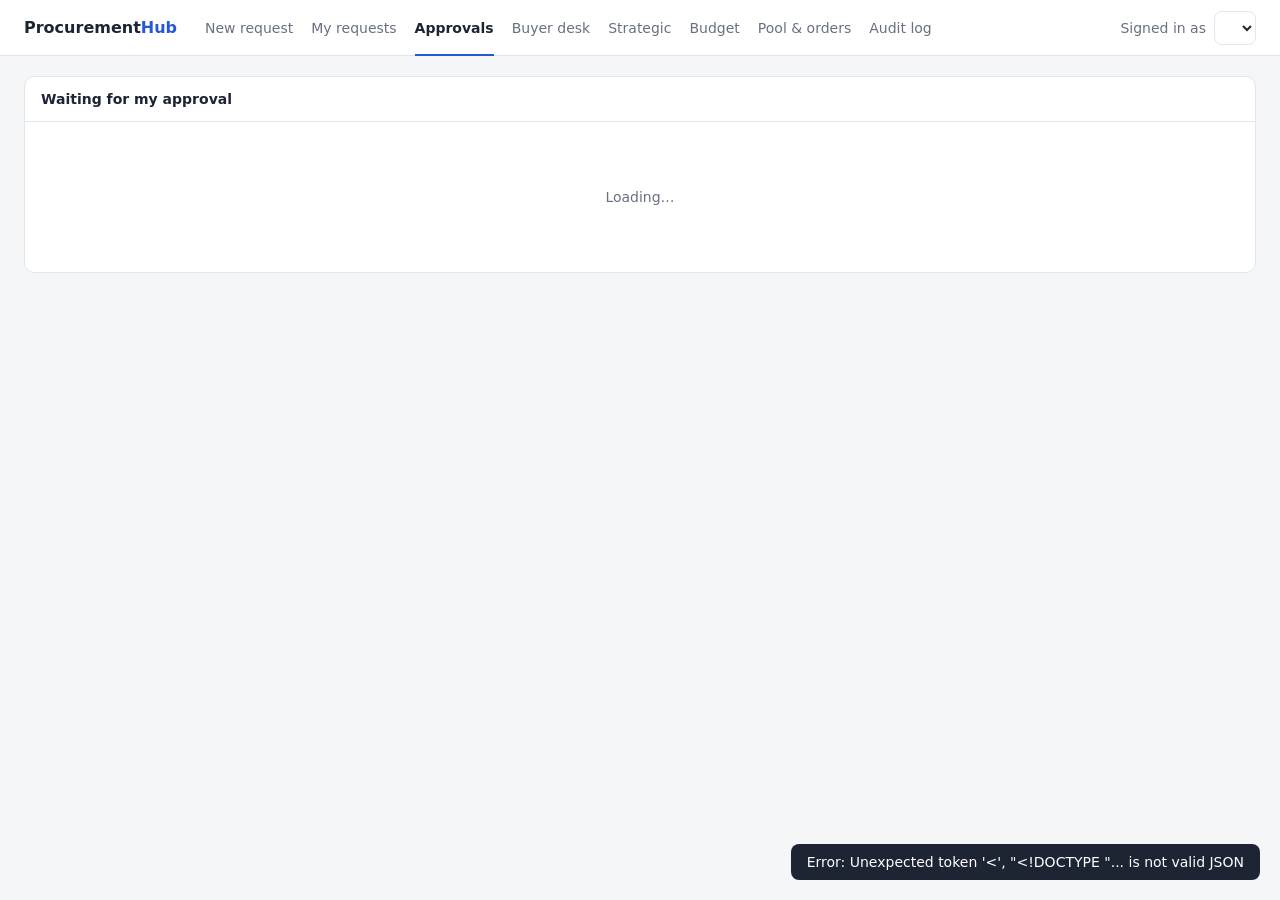
==== src/main/resources/static/approvals.html @ f7913390 "Add approval matrix, budget pool, cloud framework and procurement policy routes - Roles and approval" ====
<!DOCTYPE html>
<html lang="en">
<head>
  <meta charset="UTF-8">
  <meta name="viewport" content="width=device-width, initial-scale=1">
  <title>Procurement Hub · Approvals</title>
  <link rel="stylesheet" href="style.css">
</head>
<body>
<header>
  <div class="brand">Procurement<span>Hub</span></div>
  <nav></nav>
  <div class="who">Signed in as <select id="staff"></select></div>
</header>

<main>
  <section class="panel">
    <h2>Waiting for my approval <span class="muted small" id="count"></span></h2>
    <div class="body" id="list"><div class="placeholder">Loading…</div></div>
  </section>
</main>

<script src="common.js"></script>
<script>renderNav('approvals.html');</script>
<script>
  const $ = id => document.getElementById(id);
  let staff = [];

  function budgetPanel(b, amount, currency) {
    if (!b) return '<div class="muted small">Budget figures are not shown for your role.</div>';
    const after = Number(b.available) - Number(amount || 0);
    return `<div class="section-title">${esc(b.department)} budget, ${esc(b.period)}</div>
      <div class="figs">
        <div>Allocated<b>${money(b.allocated, currency)}</b></div>
        <div>Committed<b>${money(b.committed, currency)}</b></div>
        <div>Reserved<b>${money(b.reserved, currency)}</b></div>
        <div>Available<b>${money(b.available, currency)}</b></div>
        <div>After this request<b style="color:${after < 0 ? 'var(--err)' : 'inherit'}">${money(after, currency)}</b></div>
      </div>`;
  }

  function card(item) {
    const r = item.request, s = item.step;
    const amount = r.sourced ? r.sourced.total : r.estimatedTotal;
    const what = r.sourced ? `${esc(r.sourced.description)} · ${esc(r.sourced.supplierName)}`
      : (r.lines || []).map(l => `${l.quantity} × ${esc(l.name)}`).join(', ') || esc(r.title || r.categoryName);
    return `<div class="inbox-card" id="c-${r.id}">
      <div class="muted small">${esc(r.number)} · ${esc(r.requester.name)} (${esc(r.requester.department)}) · charged to ${esc(r.chargeTo ? r.chargeTo.department : r.requester.department)}</div>
      <div class="brief-title">${esc(r.title || what)}</div>
      <div>${what} · <b>${s.stage === 'NEED' ? 'not priced yet' : money(amount, r.currency)}</b>${r.neededBy ? ' · needed by ' + esc(r.neededBy) : ''}</div>
      <div class="reason">You are asked as ${esc(ROLE_LABEL[s.role] || s.role)}: ${esc(s.reason)}</div>
      ${r.mappingRationale ? `<div class="muted">${esc(r.mappingRationale)}</div>` : ''}
      ${r.splitNote ? `<div class="budget-badge over">${esc(r.splitNote)}</div>` : ''}
      ${r.strategic && r.strategic.outcome ? `<div class="muted small">Strategic review: ${esc(r.strategic.outcome)} by ${esc(r.strategic.decidedBy)}${r.strategic.note ? ' · ' + esc(r.strategic.note) : ''}</div>` : ''}
      ${approvalsHtml(r)}
      ${s.stage === 'NEED' ? '' : budgetPanel(item.budget, amount, r.currency)}
      <div class="form-row" style="grid-template-columns: 1fr; margin-top:10px">
        <input type="text" placeholder="Note (required to reject or to send to strategic review)" data-f="note">
      </div>
      <div class="actions">
        <button class="primary" data-act="approve">Approve</button>
        <button data-act="reject">Reject</button>
        <button data-act="strategic" title="Policy 6/7: the need is fine but how to buy it needs procurement">Strategic review</button>
      </div>
    </div>`;
  }

  async function load() {
    const id = $('staff').value;
    history.replaceState(null, '', '?staff=' + encodeURIComponent(id));
    const items = await api('GET', '/api/approvals', null, id);
    $('count').textContent = `· ${items.length}`;
    $('list').innerHTML = items.length ? items.map(card).join('')
      : '<div class="placeholder">Nothing is waiting for you.</div>';
    items.forEach(item => {
      const el = $('c-' + item.request.id);
      const decide = async approve => {
        try {
          await api('POST', `/api/approvals/${item.request.id}/decide`,
            { approve, note: el.querySelector('[data-f="note"]').value.trim() }, id);
          toast(`${item.request.number} ${approve ? 'approved' : 'rejected'}`);
          await load();
        } catch (e) { toast('Error: ' + e.message); }
      };
      el.querySelector('[data-act="strategic"]').onclick = async () => {
        try {
          await api('POST', `/api/approvals/${item.request.id}/strategic`,
            { approve: false, note: el.querySelector('[data-f="note"]').value.trim() }, id);
          toast(`${item.request.number} sent to strategic review`);
          await load();
        } catch (e) { toast('Error: ' + e.message); }
      };
      el.querySelector('[data-act="approve"]').onclick = () => decide(true);
      el.querySelector('[data-act="reject"]').onclick = () => decide(false);
    });
  }

  async function init() {
    staff = (await api('GET', '/api/staff')).filter(m => !['BUYER', 'CATEGORY_MANAGER'].includes(m.role));
    const wanted = new URLSearchParams(location.search).get('staff') || 'S02';
    $('staff').innerHTML = staff.map(m => `<option value="${esc(m.id)}" ${m.id === wanted ? 'selected' : ''}>${esc(m.name)} · ${esc(m.title)}</option>`).join('');
    $('staff').addEventListener('change', () => load().catch(e => toast('Error: ' + e.message)));
    await load();
  }
  init().catch(e => toast('Error: ' + e.message));
</script>
</body>
</html>
---- src/main/resources/static/style.css ----
:root {
  --bg: #f5f6f8;
  --panel: #ffffff;
  --ink: #1d2433;
  --muted: #687082;
  --line: #e2e5ea;
  --accent: #2557d6;
  --accent-soft: #e8eefc;
  --ok: #1d8a4e;
  --ok-soft: #e4f4ea;
  --warn: #a86400;
  --warn-soft: #fdf1dc;
  --err: #c0362c;
  --err-soft: #fbe6e4;
  --radius: 10px;
  font-family: "Segoe UI", system-ui, -apple-system, sans-serif;
  font-size: 14px;
  color: var(--ink);
}
* { box-sizing: border-box; }
body { margin: 0; background: var(--bg); }

header {
  display: flex; align-items: center; gap: 28px;
  padding: 0 24px; height: 56px; background: var(--panel); border-bottom: 1px solid var(--line);
}
header .brand { font-weight: 700; font-size: 16px; }
header .brand span { color: var(--accent); }
header nav a {
  color: var(--muted); text-decoration: none; margin-right: 18px; padding: 18px 0; border-bottom: 2px solid transparent;
}
header nav a.active { color: var(--ink); border-bottom-color: var(--accent); font-weight: 600; }
header .who { margin-left: auto; color: var(--muted); display: flex; align-items: center; gap: 8px; }

main { padding: 20px 24px; max-width: 1400px; margin: 0 auto; }
.panel { background: var(--panel); border: 1px solid var(--line); border-radius: var(--radius); }
.panel h2 { font-size: 14px; margin: 0; padding: 14px 16px; border-bottom: 1px solid var(--line); display: flex; align-items: center; gap: 8px; }
.panel .body { padding: 16px; }
.muted { color: var(--muted); }
.small { font-size: 12px; }

select, input[type=date], input[type=text] {
  font: inherit; padding: 7px 10px; border: 1px solid var(--line); border-radius: 8px; background: #fff; color: var(--ink);
}
button {
  font: inherit; padding: 8px 14px; border-radius: 8px; border: 1px solid var(--line); background: #fff; color: var(--ink); cursor: pointer;
}
button:hover { background: #f0f2f5; }
button.primary { background: var(--accent); border-color: var(--accent); color: #fff; }
button.primary:hover { filter: brightness(1.08); }
button:disabled { opacity: .5; cursor: default; }

/* ---------- intake page ---------- */
.intake { display: grid; grid-template-columns: minmax(380px, 1fr) minmax(420px, 1.1fr); gap: 20px; height: calc(100vh - 96px); }
.chat { display: flex; flex-direction: column; min-height: 0; }
.messages { flex: 1; overflow-y: auto; padding: 16px; display: flex; flex-direction: column; gap: 10px; }
.msg { max-width: 85%; padding: 10px 13px; border-radius: 12px; white-space: pre-wrap; line-height: 1.45; }
.msg.user { align-self: flex-end; background: var(--accent); color: #fff; border-bottom-right-radius: 4px; }
.msg.assistant { align-self: flex-start; background: #f0f2f5; border-bottom-left-radius: 4px; }
.msg.error { align-self: stretch; background: var(--err-soft); color: var(--err); max-width: 100%; }
.msg.typing { color: var(--muted); font-style: italic; }
.chips { display: flex; flex-wrap: wrap; gap: 6px; padding: 0 16px 10px; }
.chip { border-radius: 16px; padding: 5px 12px; background: var(--accent-soft); border-color: transparent; color: var(--accent); font-size: 13px; }
.composer { display: flex; gap: 8px; padding: 12px 16px; border-top: 1px solid var(--line); }
.composer input { flex: 1; }

.draft { overflow-y: auto; min-height: 0; }
.status { font-size: 11px; font-weight: 600; letter-spacing: .03em; padding: 3px 8px; border-radius: 10px; background: #eef0f3; color: var(--muted); text-transform: uppercase; }
.status.COLLECTING { background: var(--accent-soft); color: var(--accent); }
.status.AWAITING_CONFIRMATION { background: var(--warn-soft); color: var(--warn); }
.status.SUBMITTED, .status.ORDERED, .status.POOLED, .status.APPROVED { background: var(--ok-soft); color: var(--ok); }
.status.FULFILLED_INTERNAL { background: var(--ok-soft); color: var(--ok); }
.status.BUYER_REVIEW, .status.PENDING_APPROVAL { background: var(--warn-soft); color: var(--warn); }
.status.HANDED_OFF, .status.CANCELLED, .status.REJECTED { background: var(--err-soft); color: var(--err); }

table { width: 100%; border-collapse: collapse; }
th { text-align: left; font-weight: 600; color: var(--muted); font-size: 12px; padding: 8px 10px; border-bottom: 1px solid var(--line); }
td { padding: 8px 10px; border-bottom: 1px solid var(--line); vertical-align: top; }
tr:last-child td { border-bottom: none; }
td.num, th.num { text-align: right; font-variant-numeric: tabular-nums; }
.empty-value { color: #b3b8c2; }
.required-missing td:first-child::after { content: " *"; color: var(--err); }

.src { font-size: 11px; padding: 2px 7px; border-radius: 9px; white-space: nowrap; }
.src.STATED { background: var(--ok-soft); color: var(--ok); }
.src.INFERRED { background: var(--warn-soft); color: var(--warn); }
.src.CONTEXT { background: #eef0f3; color: var(--muted); }

.section-title { font-size: 12px; font-weight: 600; color: var(--muted); text-transform: uppercase; letter-spacing: .04em; margin: 18px 0 6px; }
.issues { list-style: none; padding: 0; margin: 0; display: flex; flex-direction: column; gap: 6px; }
.issues li { padding: 8px 10px; border-radius: 8px; }
.issues li.ERROR { background: var(--err-soft); color: var(--err); }
.issues li.WARNING { background: var(--warn-soft); color: var(--warn); }
.total { display: flex; justify-content: space-between; padding: 10px; font-weight: 600; border-top: 2px solid var(--line); }
.actions { display: flex; gap: 8px; margin-top: 16px; }
.banner { padding: 12px; border-radius: 8px; background: var(--ok-soft); color: var(--ok); margin-bottom: 12px; }
.banner.handoff { background: var(--err-soft); color: var(--err); }
.banner.special { background: var(--warn-soft); color: var(--warn); }
.specs { margin-top: 4px; display: flex; flex-wrap: wrap; gap: 4px; }
.spec { font-size: 11px; background: #f0f2f5; color: var(--ink); padding: 2px 7px; border-radius: 9px; }
.why { margin-top: 10px; padding: 10px; background: var(--accent-soft); border-radius: 8px; line-height: 1.45; }
.special-box { padding: 10px 12px; background: var(--warn-soft); border-radius: 8px; color: var(--warn); }
.special-box ul { margin: 0 0 6px; padding-left: 18px; }
.resource-card { border: 1px solid var(--line); border-radius: 10px; padding: 12px; background: #fafbfc; }
.resource-card.CAN_FULFILL { border-color: #9fd5b5; background: var(--ok-soft); }
.resource-card.CANNOT_FULFILL { border-color: #efb2ad; background: var(--err-soft); }
.resource-card.NEEDS_INFO { border-color: #e8c887; background: var(--warn-soft); }
.resource-head { display: flex; justify-content: space-between; gap: 12px; align-items: flex-start; }
.resource-verdict { font-size: 11px; font-weight: 700; text-transform: uppercase; white-space: nowrap; }
.resource-metrics { display: grid; grid-template-columns: 1fr 1fr; gap: 6px 16px; margin: 12px 0; font-size: 12px; }
.resource-evidence, .resource-blockers { margin: 7px 0; line-height: 1.4; }
.check { font-size: 11px; padding: 2px 7px; border-radius: 9px; white-space: nowrap; }
.check.MET { background: var(--ok-soft); color: var(--ok); }
.check.NOT_MET { background: var(--err-soft); color: var(--err); }
.check.UNKNOWN { background: #eef0f3; color: var(--muted); }
.quote { border-left: 3px solid var(--line); padding: 6px 12px; margin: 6px 0; white-space: pre-wrap; color: var(--ink); background: #fafbfc; }
.card { padding: 16px; border-bottom: 1px solid var(--line); }
.card:last-child { border-bottom: none; }
.form-row { display: grid; grid-template-columns: 2fr 1.4fr .6fr .8fr; gap: 8px; margin-top: 10px; }
.form-row input { width: 100%; }
.questions { padding: 0 16px; display: flex; flex-direction: column; gap: 8px; max-height: 45%; overflow-y: auto; }
.questions:empty { display: none; }
.qcard { border: 1px solid var(--line); border-radius: 10px; padding: 10px 12px; background: #fff; }
.qcard.decision { border-color: var(--warn); background: var(--warn-soft); }
.qtitle { font-weight: 600; margin-bottom: 6px; }
.opt { display: flex; align-items: center; gap: 8px; padding: 4px 0; cursor: pointer; }
.opt.other input[type=text] { flex: 1; padding: 4px 8px; }
.qactions { display: flex; flex-wrap: wrap; gap: 8px; margin: 2px 0 8px; }
pre.json { background: #0f1729; color: #d7e0f2; padding: 12px; border-radius: 8px; font-size: 12px; overflow: auto; max-height: 320px; }
details summary { cursor: pointer; color: var(--muted); margin-top: 16px; }
.placeholder { color: var(--muted); text-align: center; padding: 48px 16px; line-height: 1.6; }

/* ---------- pool page ---------- */
.toolbar { display: flex; flex-wrap: wrap; align-items: center; gap: 10px; margin-bottom: 16px; }
.toolbar .spacer { flex: 1; }
.grid { display: grid; gap: 20px; }
.decision { font-weight: 600; }
.decision.release { color: var(--ok); }
.decision.hold { color: var(--muted); }
.saving { color: var(--ok); font-weight: 600; }
.strike { text-decoration: line-through; color: var(--muted); margin-right: 6px; }
tr.sub td { background: #fafbfc; font-size: 12px; color: var(--muted); }
.summary { display: flex; gap: 28px; padding: 14px 16px; }
.summary div b { display: block; font-size: 20px; color: var(--ink); }
.tag { display: inline-block; font-size: 11px; padding: 2px 7px; border-radius: 9px; background: var(--accent-soft); color: var(--accent); margin: 0 4px 2px 0; }
.toast { position: fixed; bottom: 20px; right: 20px; background: var(--ink); color: #fff; padding: 10px 16px; border-radius: 8px; opacity: 0; transition: opacity .2s; }
.toast.show { opacity: 1; }

/* ---------- agent ---------- */
.msg.trace { align-self: flex-start; background: none; color: var(--muted); font-size: 12px; padding: 0 4px; max-width: 100%; }
.plan { list-style: none; padding: 0; margin: 0 0 6px; }
.plan li { padding: 3px 0; }
.plan li span { display: inline-block; width: 18px; color: var(--muted); }
.plan li.completed { color: var(--muted); text-decoration: line-through; }
.plan li.in_progress { font-weight: 600; }
.plan li.in_progress span { color: var(--accent); }
.proposal { border: 1px solid var(--line); border-radius: 10px; padding: 12px 14px; display: flex; flex-direction: column; gap: 8px; }
.proposal.STANDARD { border-color: var(--accent); }
.proposal.SPECIAL { border-color: var(--warn); }
.proposal.INTERNAL_USE { border-color: var(--ok); }
.ptype { font-size: 11px; font-weight: 600; text-transform: uppercase; letter-spacing: .04em; color: var(--muted); }
.ptitle { font-size: 15px; font-weight: 600; }
.status.ACTIVE, .status.AWAITING_ANSWER { background: var(--accent-soft); color: var(--accent); }
.status.FULFILLED_INTERNAL { background: var(--ok-soft); color: var(--ok); }

/* buyer brief */
.brief-title { font-size: 18px; font-weight: 600; margin: 4px 0 2px; }
.facts { display: grid; grid-template-columns: repeat(4, 1fr); gap: 8px; margin: 14px 0 4px; }
.fact { background: #fafbfc; border: 1px solid var(--line); border-radius: 8px; padding: 8px 10px; }
.fact .k { font-size: 11px; color: var(--muted); text-transform: uppercase; letter-spacing: .04em; }
.fact .v { font-weight: 600; margin-top: 2px; }
.reqs { list-style: none; padding: 0; margin: 0; display: flex; flex-direction: column; gap: 6px; }
.reqs li { display: flex; align-items: center; gap: 10px; padding: 8px 10px; border: 1px solid var(--line); border-radius: 8px; }
.tag { font-size: 11px; padding: 2px 8px; border-radius: 9px; white-space: nowrap; }
.tag.must { background: var(--accent-soft); color: var(--accent); font-weight: 600; }
.tag.pref { background: #eef0f3; color: var(--muted); }
.ruled { list-style: none; padding: 0; margin: 0; display: flex; flex-direction: column; gap: 6px; }
.ruled li { padding: 8px 10px; border-radius: 8px; background: #fafbfc; border: 1px solid var(--line); }
.ruled li .what { font-weight: 600; }
.ruled li .why { color: var(--muted); }
details.convo { margin-top: 14px; }
details.convo summary { cursor: pointer; color: var(--muted); font-size: 13px; }

/* researched candidates */
.cands { display: flex; flex-direction: column; gap: 8px; }
.cand { border: 1px solid var(--line); border-radius: 8px; padding: 10px 12px; }
.cand.preferred { border-color: var(--accent); box-shadow: 0 0 0 1px var(--accent) inset; }
.cand-head { display: flex; align-items: center; gap: 8px; }
.cand-model { font-weight: 600; }
.cand-config { color: var(--muted); margin: 2px 0 6px; }
.cand-row { display: grid; grid-template-columns: 90px 1fr; gap: 8px; font-size: 13px; margin-top: 3px; }
.cand-row .k { color: var(--muted); }

/* my requests */
.myreqs { display: flex; flex-direction: column; gap: 8px; }
.myreq { border: 1px solid var(--line); border-radius: 8px; padding: 8px 10px; font-size: 13px; }
.myreq .out { margin-top: 4px; }
.myreq .out.bad { color: var(--err); }
.myreq .out.warn { color: var(--warn); }
.rstatus { font-size: 11px; padding: 2px 7px; border-radius: 9px; background: #eef0f3; color: var(--muted); margin-left: 6px; }
.rstatus.ORDERED, .rstatus.APPROVED, .rstatus.CLOSED { background: var(--ok-soft); color: var(--ok); }
.rstatus.REJECTED { background: var(--err-soft); color: var(--err); }
.rstatus.BUYER_REVIEW { background: var(--warn-soft); color: var(--warn); }
.confirm-list { display: flex; flex-direction: column; gap: 4px; }

/* approvals & budget */
.chain { display: flex; flex-wrap: wrap; align-items: center; gap: 4px; margin-top: 6px; font-size: 12px; }
.chain .step { padding: 2px 8px; border-radius: 9px; background: #eef0f3; }
.chain .step.APPROVED { background: var(--ok-soft); color: var(--ok); }
.chain .step.REJECTED { background: var(--err-soft); color: var(--err); }
.chain .step.PENDING { background: var(--warn-soft); color: var(--warn); }
.chain .arrow { color: var(--muted); }
.myreq .out.ok { color: var(--ok); }
.small-btn { font-size: 12px; padding: 3px 10px; }
.budget-badge { margin: 8px 0; padding: 8px 10px; border-radius: 8px; background: #eef0f3; color: var(--muted); font-size: 13px; }
.budget-badge.ok { background: var(--ok-soft); color: var(--ok); }
.budget-badge.over { background: var(--warn-soft); color: var(--warn); font-weight: 600; }
.bar { display: flex; height: 14px; border-radius: 7px; overflow: hidden; background: #eef0f3; margin: 6px 0 4px; }
.bar span { display: block; height: 100%; }
.bar .spent { background: #3b4a63; } .bar .committed { background: #5b7bd5; } .bar .reserved { background: #e0a43a; }
.bar .over { background: var(--err); }
.legend { display: flex; gap: 14px; font-size: 12px; color: var(--muted); flex-wrap: wrap; }
.legend i { display: inline-block; width: 10px; height: 10px; border-radius: 2px; margin-right: 4px; vertical-align: -1px; }
.dept { border: 1px solid var(--line); border-radius: 8px; padding: 12px 14px; margin-bottom: 10px; }
.dept-head { display: flex; justify-content: space-between; align-items: baseline; gap: 10px; }
.figs { display: grid; grid-template-columns: repeat(5, 1fr); gap: 8px; font-size: 12px; margin-top: 4px; }
.figs b { display: block; font-size: 14px; color: var(--ink, #1d2433); }
.inbox-card { border: 1px solid var(--line); border-radius: 10px; padding: 14px 16px; margin-bottom: 12px; }
.inbox-card .reason { background: var(--warn-soft); color: var(--warn); padding: 6px 10px; border-radius: 6px; margin: 8px 0; font-size: 13px; }

.chain .step.ESCALATED { background: var(--accent-soft); color: var(--accent); }
.outcomes { display: grid; grid-template-columns: repeat(4, 1fr); gap: 8px; margin-top: 8px; }
.outcomes button { text-align: left; padding: 8px 10px; }
.outcomes button small { display: block; color: var(--muted); font-weight: 400; margin-top: 2px; }
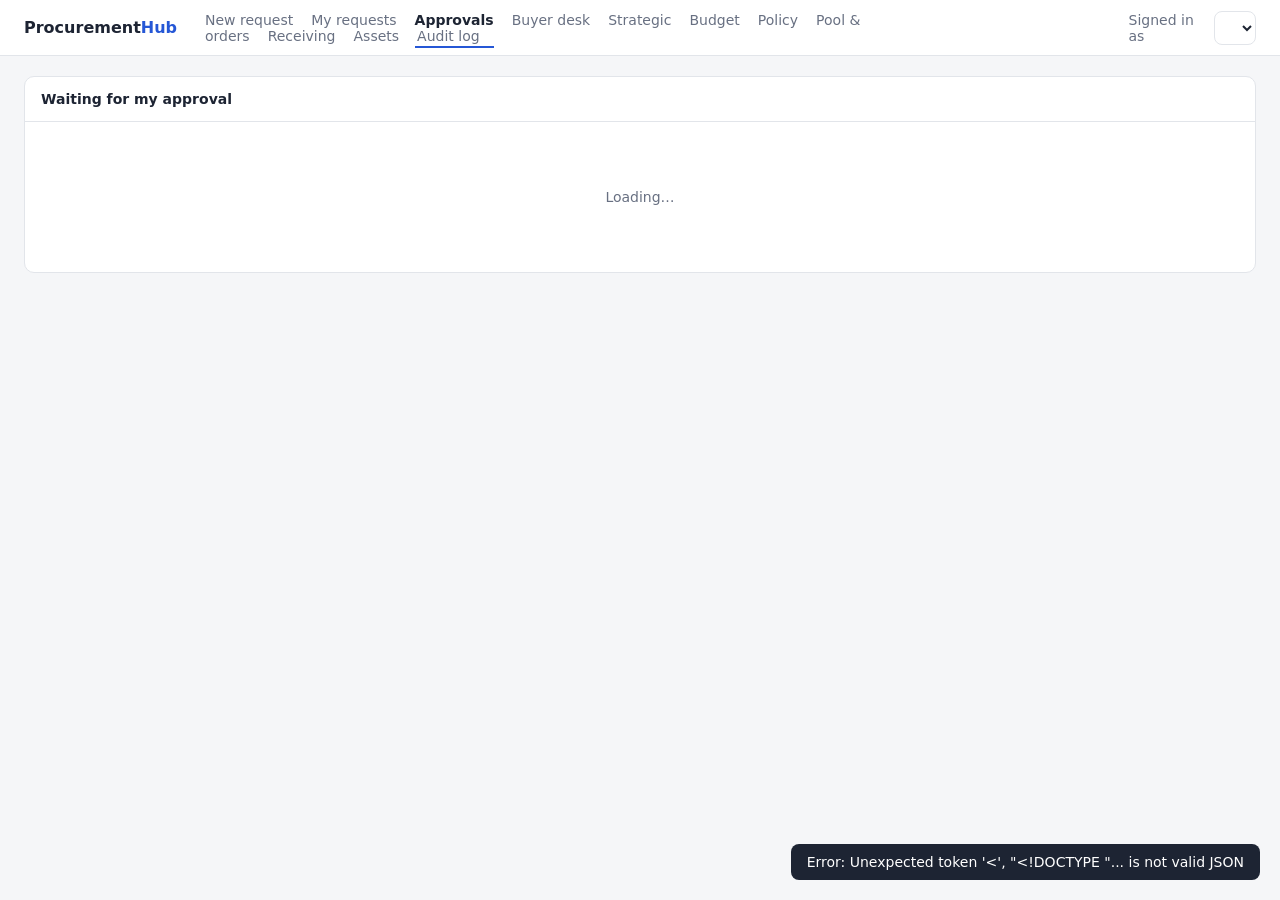
==== commit a2ab00ed: "Add policy as data, goods-in and asset register, line-item sourcing - Procurement policy as versione" ====
--- a/src/main/resources/static/approvals.html
+++ b/src/main/resources/static/approvals.html
@@ -53,6 +53,7 @@
       ${r.splitNote ? `<div class="budget-badge over">${esc(r.splitNote)}</div>` : ''}
       ${r.strategic && r.strategic.outcome ? `<div class="muted small">Strategic review: ${esc(r.strategic.outcome)} by ${esc(r.strategic.decidedBy)}${r.strategic.note ? ' · ' + esc(r.strategic.note) : ''}</div>` : ''}
       ${approvalsHtml(r)}
+      ${s.stage === 'NEED' ? itemsHtml(r) : awardsHtml(r)}
       ${s.stage === 'NEED' ? '' : budgetPanel(item.budget, amount, r.currency)}
       <div class="form-row" style="grid-template-columns: 1fr; margin-top:10px">
         <input type="text" placeholder="Note (required to reject or to send to strategic review)" data-f="note">
--- a/src/main/resources/static/style.css
+++ b/src/main/resources/static/style.css
@@ -198,7 +198,7 @@
 .myreq .out.bad { color: var(--err); }
 .myreq .out.warn { color: var(--warn); }
 .rstatus { font-size: 11px; padding: 2px 7px; border-radius: 9px; background: #eef0f3; color: var(--muted); margin-left: 6px; }
-.rstatus.ORDERED, .rstatus.APPROVED, .rstatus.CLOSED { background: var(--ok-soft); color: var(--ok); }
+.rstatus.ORDERED, .rstatus.APPROVED, .rstatus.RECEIVED, .rstatus.CLOSED { background: var(--ok-soft); color: var(--ok); }
 .rstatus.REJECTED { background: var(--err-soft); color: var(--err); }
 .rstatus.BUYER_REVIEW { background: var(--warn-soft); color: var(--warn); }
 .confirm-list { display: flex; flex-direction: column; gap: 4px; }
@@ -232,3 +232,42 @@
 .outcomes { display: grid; grid-template-columns: repeat(4, 1fr); gap: 8px; margin-top: 8px; }
 .outcomes button { text-align: left; padding: 8px 10px; }
 .outcomes button small { display: block; color: var(--muted); font-weight: 400; margin-top: 2px; }
+
+/* ---- policy as data: routes as step chips, rule tables ---- */
+.flow-steps { display: flex; flex-wrap: wrap; align-items: center; gap: 4px; margin: 6px 0; }
+.step-chip { font-size: 12px; padding: 3px 9px; border-radius: 12px; background: #eef0f3; color: var(--muted); white-space: nowrap; }
+.step-chip.DONE { background: var(--ok-soft); color: var(--ok); }
+.step-chip.ACTIVE { background: var(--warn-soft); color: var(--warn); font-weight: 600; }
+.step-chip.SKIPPED { text-decoration: line-through; opacity: .7; }
+.step-chip.block { background: var(--accent-soft); color: var(--accent); }
+.step-arrow { color: var(--muted); }
+table.rules { width: 100%; border-collapse: collapse; font-size: 13px; margin-bottom: 14px; }
+table.rules th { text-align: left; font-weight: 600; color: var(--muted); font-size: 12px; padding: 6px 8px; border-bottom: 1px solid var(--line); }
+table.rules td { padding: 6px 8px; border-bottom: 1px solid var(--line); vertical-align: top; }
+table.rules code, .pol-when { font-family: ui-monospace, SFMono-Regular, Menlo, monospace; font-size: 12px; }
+.pol-route { margin: 0 0 10px; }
+.pol-route b { display: inline-block; min-width: 130px; }
+.pol-editor { width: 100%; min-height: 380px; font-family: ui-monospace, SFMono-Regular, Menlo, monospace; font-size: 12px; padding: 10px; border: 1px solid var(--line); border-radius: 8px; box-sizing: border-box; }
+.pol-report { margin-top: 12px; }
+.pol-report .bad { color: var(--err); }
+.pol-report .good { color: var(--ok); }
+.pol-versions { display: flex; flex-wrap: wrap; gap: 8px; align-items: center; }
+.pol-actions { display: flex; flex-wrap: wrap; gap: 8px; margin: 10px 0; align-items: center; }
+
+/* ---- receiving and the asset register ---- */
+.rc-head { display: flex; flex-wrap: wrap; gap: 8px; align-items: baseline; }
+.rc-tag { font-size: 11px; padding: 2px 8px; border-radius: 9px; background: #eef0f3; color: var(--muted); }
+.rc-tag.yes { background: var(--accent-soft); color: var(--accent); }
+.rc-tag.ai { background: var(--warn-soft); color: var(--warn); }
+.rc-tag.done { background: var(--ok-soft); color: var(--ok); }
+.rc-grid { display: grid; grid-template-columns: 1fr 1fr; gap: 16px; margin-top: 10px; }
+.rc-grid label { display: block; font-size: 12px; color: var(--muted); margin: 8px 0 3px; }
+.rc-grid input, .rc-grid textarea, .rc-grid select { width: 100%; box-sizing: border-box; }
+.rc-grid textarea { font-family: ui-monospace, SFMono-Regular, Menlo, monospace; font-size: 12px; min-height: 90px; }
+.rc-warn { margin: 8px 0; padding: 8px 10px; border-radius: 8px; background: var(--warn-soft); color: var(--warn); font-size: 13px; }
+.rc-warn ul { margin: 4px 0 0 18px; padding: 0; }
+.rc-ok { margin: 8px 0; padding: 8px 10px; border-radius: 8px; background: var(--ok-soft); color: var(--ok); font-size: 13px; }
+.rc-drop { border: 1px dashed var(--line); border-radius: 8px; padding: 10px; font-size: 13px; color: var(--muted); }
+.rc-drop img { max-width: 100%; max-height: 160px; display: block; margin-top: 6px; border-radius: 6px; }
+.rc-actions { display: flex; flex-wrap: wrap; gap: 8px; margin-top: 10px; align-items: center; }
+.rc-filter { display: flex; gap: 8px; flex-wrap: wrap; align-items: center; margin-bottom: 10px; }
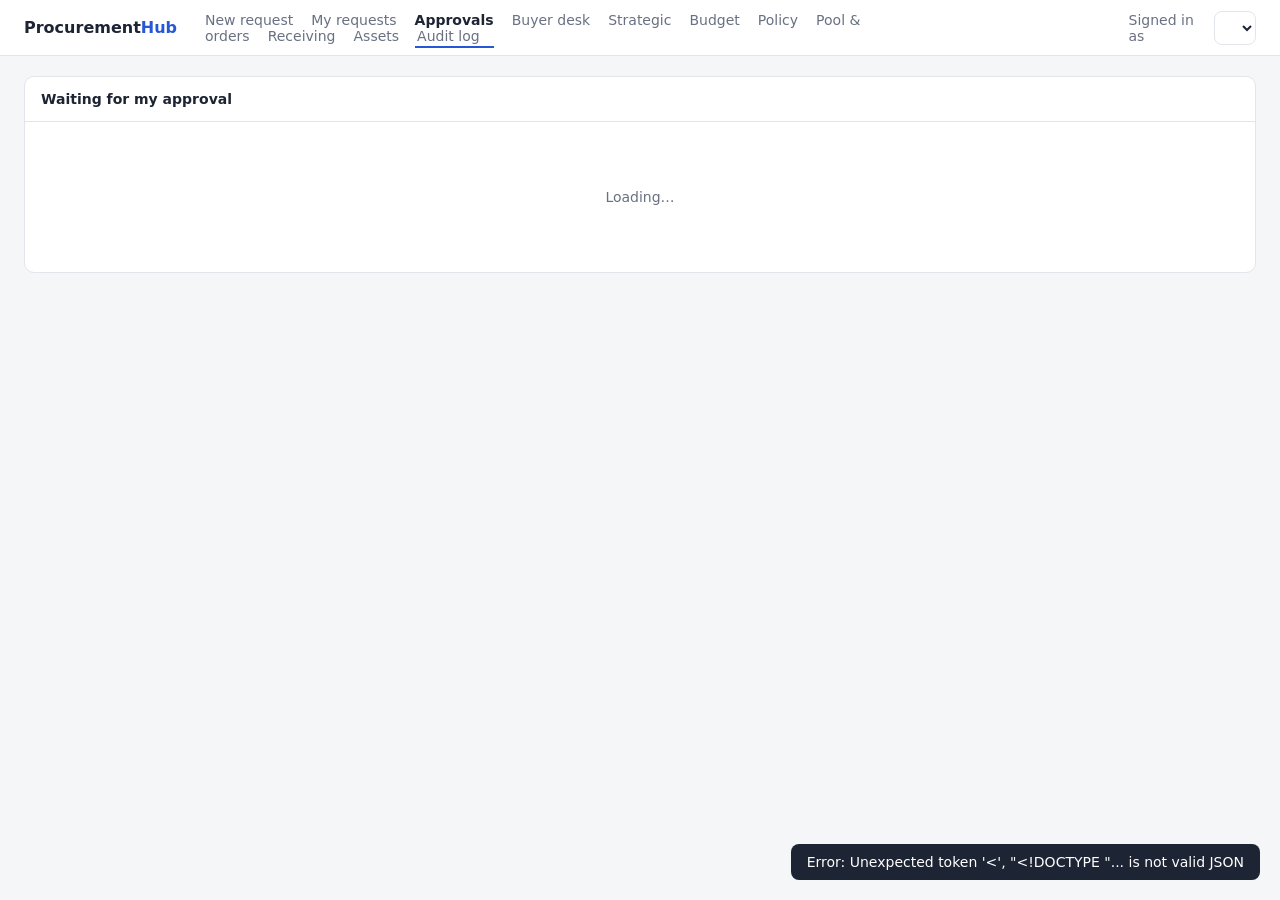
==== commit aeb8a711: "Let approvers send an award back to the buyer An approver of the price can now return the award to w" ====
--- a/src/main/resources/static/approvals.html
+++ b/src/main/resources/static/approvals.html
@@ -56,11 +56,12 @@
       ${s.stage === 'NEED' ? itemsHtml(r) : awardsHtml(r)}
       ${s.stage === 'NEED' ? '' : budgetPanel(item.budget, amount, r.currency)}
       <div class="form-row" style="grid-template-columns: 1fr; margin-top:10px">
-        <input type="text" placeholder="Note (required to reject or to send to strategic review)" data-f="note">
+        <input type="text" placeholder="Note (required to send back, reject or send to strategic review)" data-f="note">
       </div>
       <div class="actions">
         <button class="primary" data-act="approve">Approve</button>
-        <button data-act="reject">Reject</button>
+        ${s.stage !== 'NEED' && r.sourced ? '<button data-act="sendback" title="The need is fine, the award is not: back to the buyer to source again">Send back to buyer</button>' : ''}
+        <button data-act="reject" title="The request should not go ahead at all: it ends here">Reject</button>
         <button data-act="strategic" title="Policy 6/7: the need is fine but how to buy it needs procurement">Strategic review</button>
       </div>
     </div>`;
@@ -91,6 +92,15 @@
           await load();
         } catch (e) { toast('Error: ' + e.message); }
       };
+      const back = el.querySelector('[data-act="sendback"]');
+      if (back) back.onclick = async () => {
+        try {
+          await api('POST', `/api/approvals/${item.request.id}/send-back`,
+            { approve: false, note: el.querySelector('[data-f="note"]').value.trim() }, id);
+          toast(`${item.request.number} sent back to the buyer`);
+          await load();
+        } catch (e) { toast('Error: ' + e.message); }
+      };
       el.querySelector('[data-act="approve"]').onclick = () => decide(true);
       el.querySelector('[data-act="reject"]').onclick = () => decide(false);
     });
--- a/src/main/resources/static/style.css
+++ b/src/main/resources/static/style.css
@@ -271,3 +271,7 @@
 .rc-drop img { max-width: 100%; max-height: 160px; display: block; margin-top: 6px; border-radius: 6px; }
 .rc-actions { display: flex; flex-wrap: wrap; gap: 8px; margin-top: 10px; align-items: center; }
 .rc-filter { display: flex; gap: 8px; flex-wrap: wrap; align-items: center; margin-bottom: 10px; }
+
+.chain .step.SENT_BACK { background: var(--warn-soft); color: var(--warn); }
+.chain .step.SUPERSEDED { opacity: .55; text-decoration: line-through; }
+.step-chip.REJECTED, .step-chip.CANCELLED { background: var(--err-soft); color: var(--err); font-weight: 600; }
